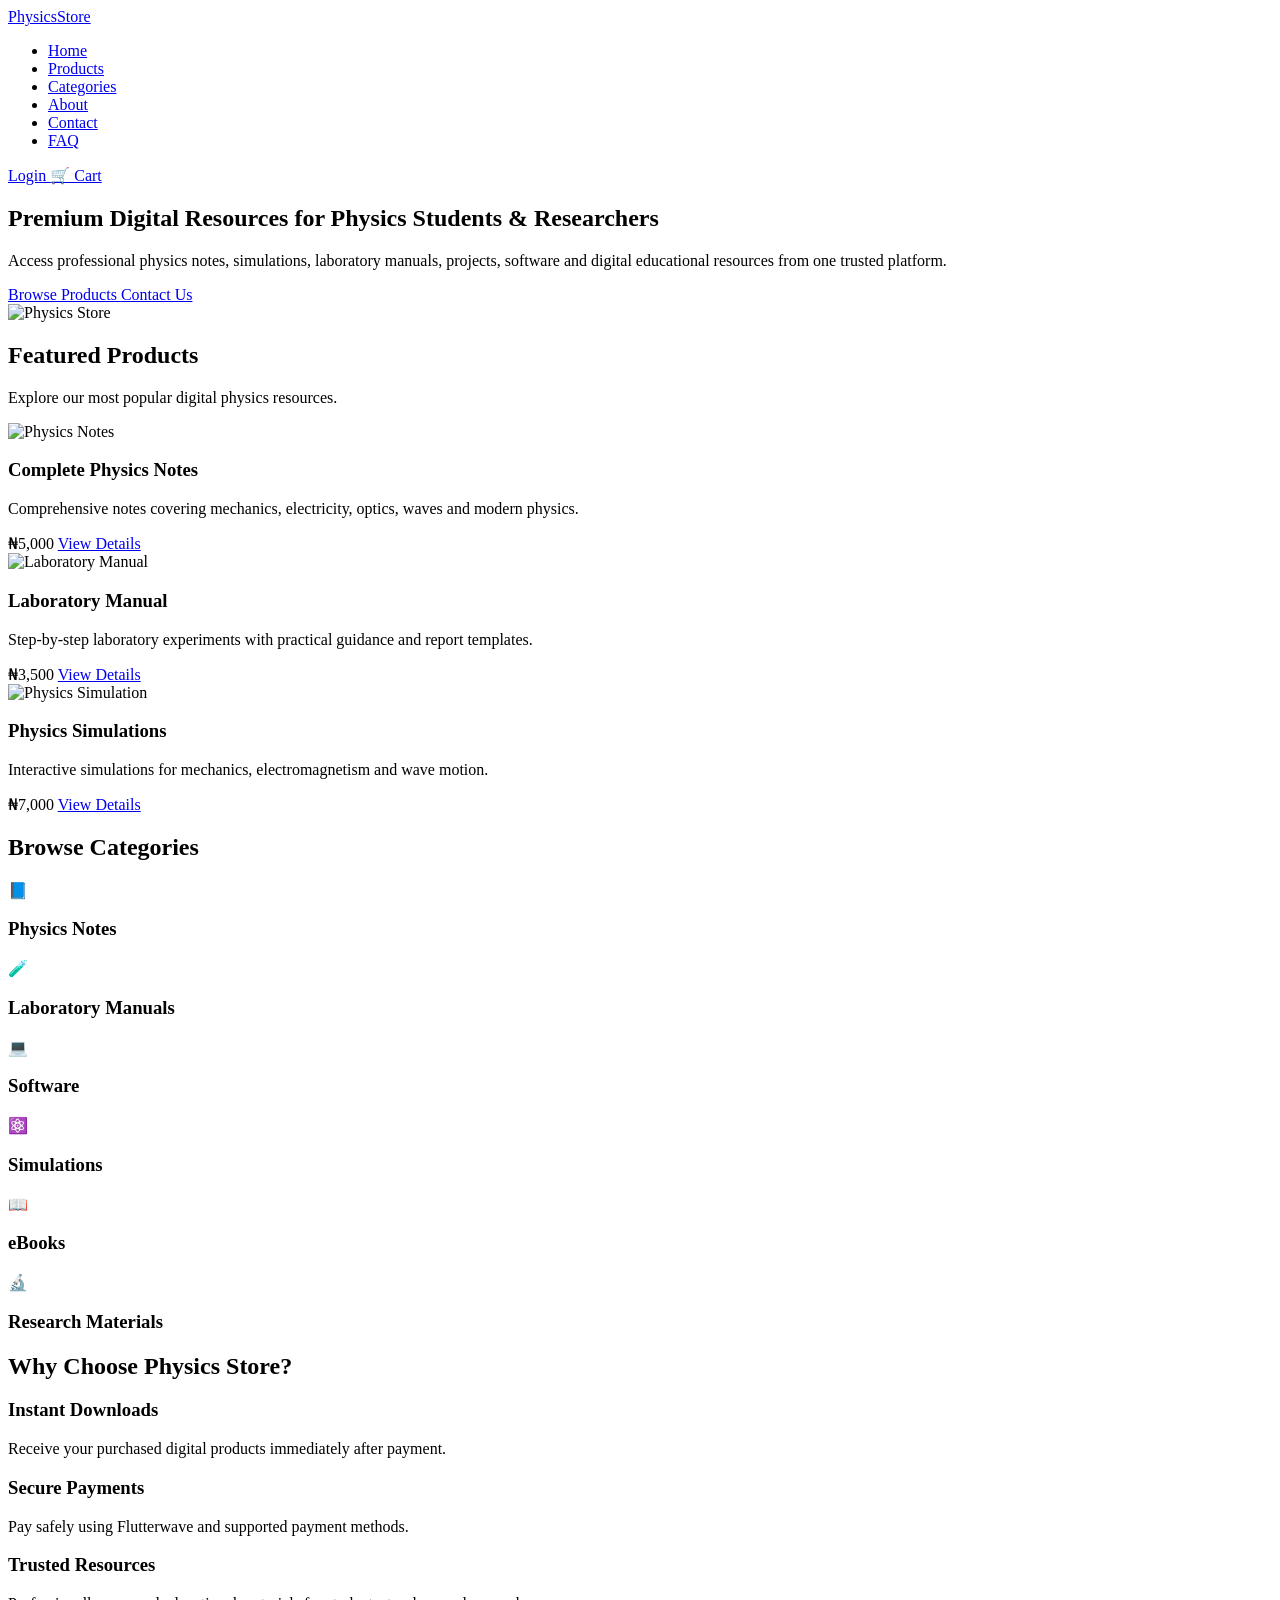
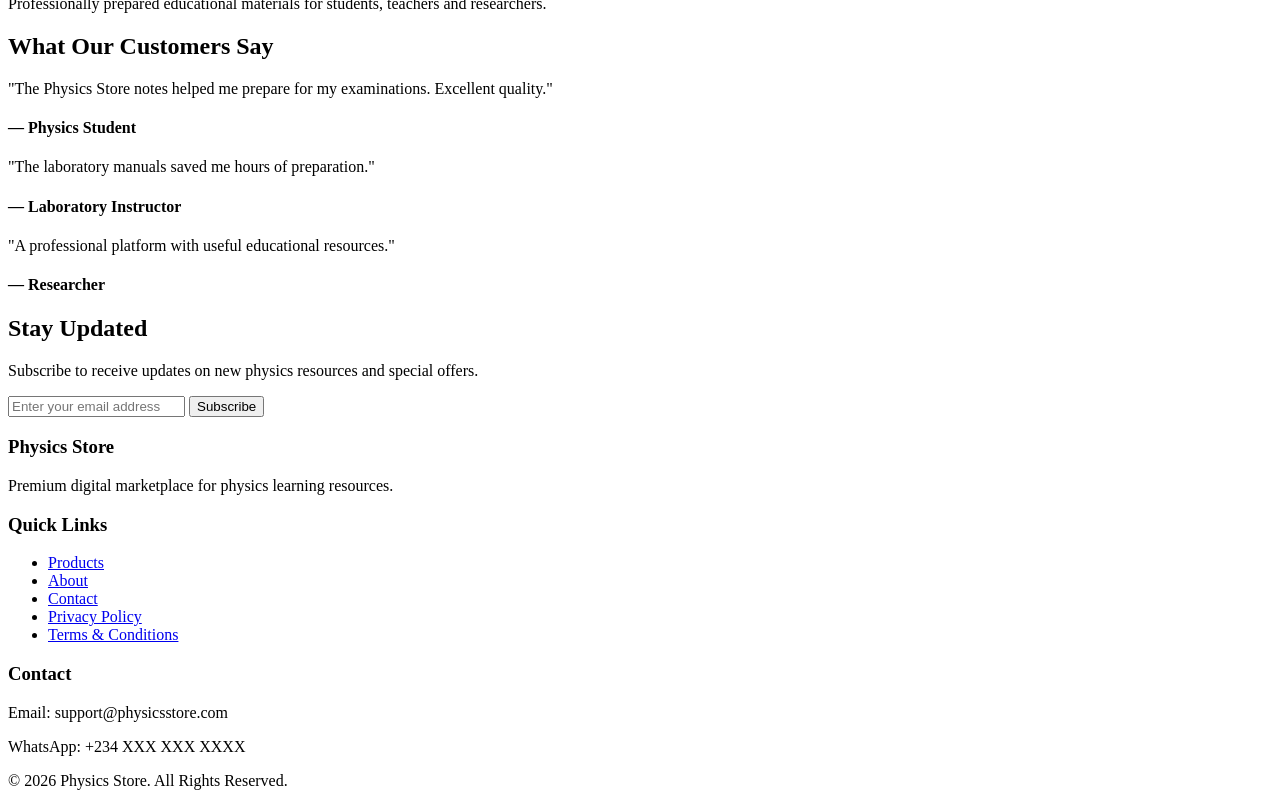
==== Index.html @ f7bfb012 "Add files via upload" ====
<!DOCTYPE html>
<html lang="en">
<head>

<meta charset="UTF-8">
<meta name="viewport" content="width=device-width, initial-scale=1.0">

<title>Physics Store | Digital Physics Marketplace</title>

<meta name="description"
content="Physics Store is your trusted destination for premium physics notes, laboratory manuals, simulations, software, eBooks, research materials and digital educational resources.">

<meta name="keywords"
content="Physics Store, Physics Notes, Physics eBooks, Laboratory Manuals, Simulations, Research Materials">

<meta name="author" content="Physics Store">

<link rel="stylesheet" href="assets/css/style.css">

<link rel="preconnect" href="https://fonts.googleapis.com">
<link rel="preconnect" href="https://fonts.gstatic.com" crossorigin>

<link href="https://fonts.googleapis.com/css2?family=Poppins:wght@300;400;500;600;700;800&display=swap" rel="stylesheet">

</head>

<body>

<header>

<nav class="navbar">

<div class="container">

<a href="index.html" class="logo">
Physics<span>Store</span>
</a>

<ul class="nav-links">

<li><a href="index.html">Home</a></li>

<li><a href="products.html">Products</a></li>

<li><a href="categories.html">Categories</a></li>

<li><a href="about.html">About</a></li>

<li><a href="contact.html">Contact</a></li>

<li><a href="faq.html">FAQ</a></li>

</ul>

<div class="nav-buttons">

<a href="#" class="login-btn">
Login
</a>

<a href="#" class="cart-btn">
🛒 Cart
</a>

</div>

</div>

</nav>

</header>

<!-- HERO SECTION START -->

<section class="hero">

<div class="container hero-grid">

<div class="hero-content">

<h1>

Premium Digital Resources for Physics Students & Researchers

</h1>

<p>

Access professional physics notes, simulations,
laboratory manuals, projects,
software and digital educational resources
from one trusted platform.

</p>

<div class="hero-buttons">

<a href="products.html" class="btn-primary">

Browse Products

</a>

<a href="contact.html" class="btn-secondary">

Contact Us

</a>

</div>

</div>

<div class="hero-image">

<img
src="assets/images/hero.png"
alt="Physics Store">

</div>

</div>

</section>
<!-- ========================= -->
<!-- FEATURED PRODUCTS -->
<!-- ========================= -->

<section class="featured-products">

<div class="container">

<h2 class="section-title">
Featured Products
</h2>

<p class="section-subtitle">
Explore our most popular digital physics resources.
</p>

<div class="product-grid">

<div class="product-card">

<img src="assets/images/product1.jpg" alt="Physics Notes">

<h3>Complete Physics Notes</h3>

<p>
Comprehensive notes covering mechanics,
electricity, optics, waves and modern physics.
</p>

<span class="price">₦5,000</span>

<a href="product.html" class="btn-primary">
View Details
</a>

</div>

<div class="product-card">

<img src="assets/images/product2.jpg" alt="Laboratory Manual">

<h3>Laboratory Manual</h3>

<p>
Step-by-step laboratory experiments with practical
guidance and report templates.
</p>

<span class="price">₦3,500</span>

<a href="product.html" class="btn-primary">
View Details
</a>

</div>

<div class="product-card">

<img src="assets/images/product3.jpg" alt="Physics Simulation">

<h3>Physics Simulations</h3>

<p>
Interactive simulations for mechanics,
electromagnetism and wave motion.
</p>

<span class="price">₦7,000</span>

<a href="product.html" class="btn-primary">
View Details
</a>

</div>

</div>

</div>

</section>

<!-- ========================= -->
<!-- CATEGORIES -->
<!-- ========================= -->

<section class="categories">

<div class="container">

<h2 class="section-title">
Browse Categories
</h2>

<div class="category-grid">

<div class="category-card">
📘
<h3>Physics Notes</h3>
</div>

<div class="category-card">
🧪
<h3>Laboratory Manuals</h3>
</div>

<div class="category-card">
💻
<h3>Software</h3>
</div>

<div class="category-card">
⚛️
<h3>Simulations</h3>
</div>

<div class="category-card">
📖
<h3>eBooks</h3>
</div>

<div class="category-card">
🔬
<h3>Research Materials</h3>
</div>

</div>

</div>

</section>

<!-- ========================= -->
<!-- WHY CHOOSE US -->
<!-- ========================= -->

<section class="why-us">

<div class="container">

<h2 class="section-title">
Why Choose Physics Store?
</h2>

<div class="features-grid">

<div class="feature-box">

<h3>Instant Downloads</h3>

<p>
Receive your purchased digital products immediately after payment.
</p>

</div>

<div class="feature-box">

<h3>Secure Payments</h3>

<p>
Pay safely using Flutterwave and supported payment methods.
</p>

</div>

<div class="feature-box">

<h3>Trusted Resources</h3>

<p>
Professionally prepared educational materials for students,
teachers and researchers.
</p>

</div>

</div>

</div>

</section><!-- ========================= -->
<!-- TESTIMONIALS -->
<!-- ========================= -->

<section class="testimonials">

<div class="container">

<h2 class="section-title">
What Our Customers Say
</h2>

<div class="testimonial-grid">

<div class="testimonial-card">

<p>

"The Physics Store notes helped me prepare for my examinations. Excellent quality."

</p>

<h4>— Physics Student</h4>

</div>

<div class="testimonial-card">

<p>

"The laboratory manuals saved me hours of preparation."

</p>

<h4>— Laboratory Instructor</h4>

</div>

<div class="testimonial-card">

<p>

"A professional platform with useful educational resources."

</p>

<h4>— Researcher</h4>

</div>

</div>

</div>

</section>

<!-- ========================= -->
<!-- NEWSLETTER -->
<!-- ========================= -->

<section class="newsletter">

<div class="container">

<h2>Stay Updated</h2>

<p>

Subscribe to receive updates on new physics resources and special offers.

</p>

<form>

<input
type="email"
placeholder="Enter your email address"
required>

<button type="submit">

Subscribe

</button>

</form>

</div>

</section>

<!-- ========================= -->
<!-- FOOTER -->
<!-- ========================= -->

<footer>

<div class="container footer-grid">

<div>

<h3>Physics Store</h3>

<p>

Premium digital marketplace for physics learning resources.

</p>

</div>

<div>

<h3>Quick Links</h3>

<ul>

<li><a href="products.html">Products</a></li>

<li><a href="about.html">About</a></li>

<li><a href="contact.html">Contact</a></li>

<li><a href="privacy.html">Privacy Policy</a></li>

<li><a href="terms.html">Terms & Conditions</a></li>

</ul>

</div>

<div>

<h3>Contact</h3>

<p>Email: support@physicsstore.com</p>

<p>WhatsApp: +234 XXX XXX XXXX</p>

</div>

</div>

<div class="copyright">

<p>

© 2026 Physics Store. All Rights Reserved.

</p>

</div>

</footer>

<script src="assets/js/app.js"></script>

</body>
</html>
<!-- HERO SECTION END -->
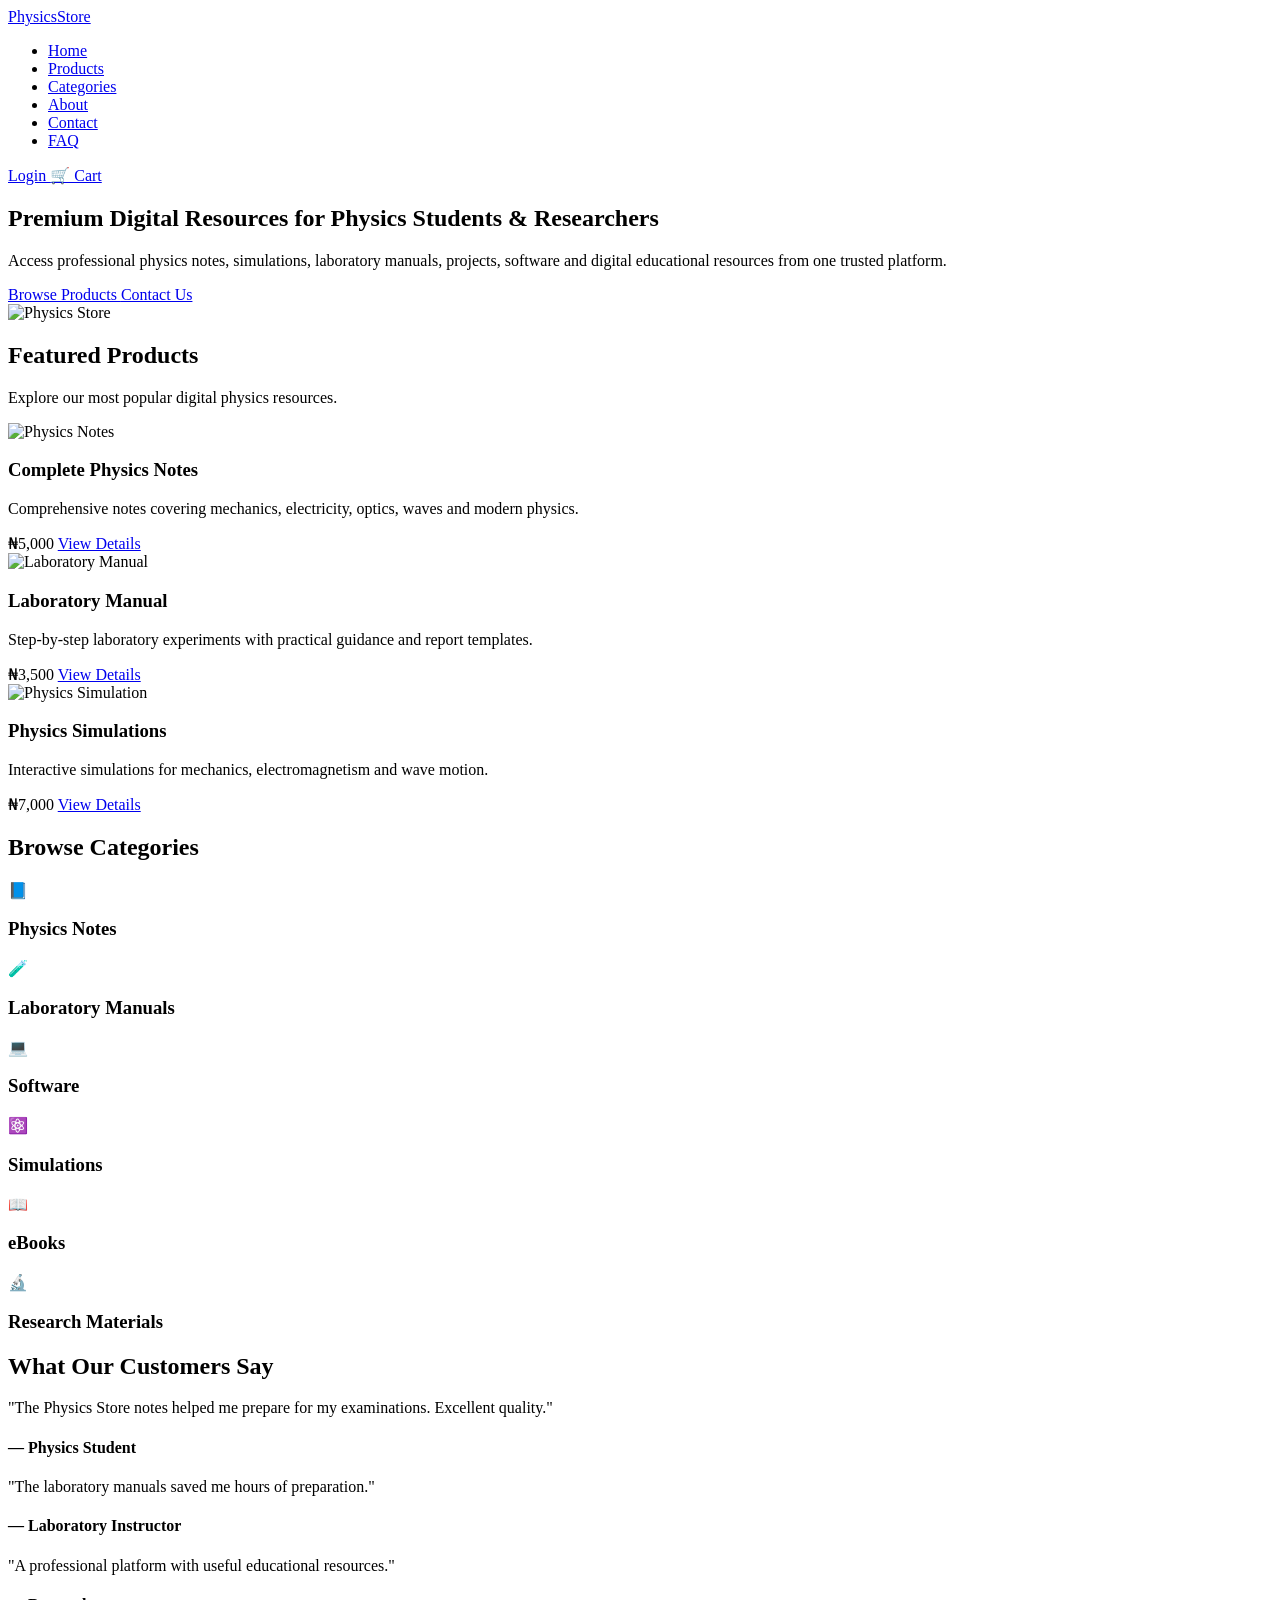
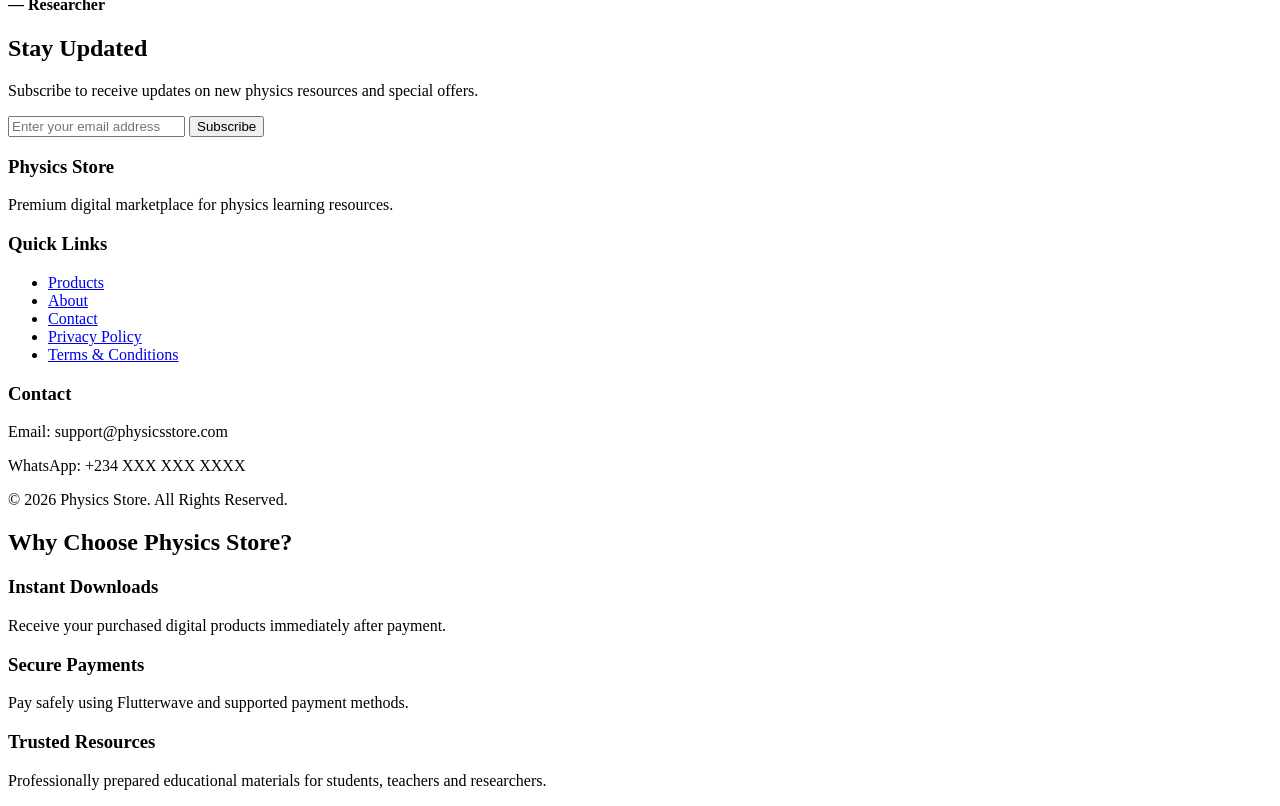
==== commit f6bd52ec: "Update Index.html" ====
--- a/Index.html
+++ b/Index.html
@@ -1,3 +1,4 @@
+
 <!DOCTYPE html>
 <html lang="en">
 <head>
@@ -122,7 +123,9 @@
 </div>
 
 </section>
-<!-- ========================= -->
+
+<!-- HERO SECTION END -->
+  <!-- ========================= -->
 <!-- FEATURED PRODUCTS -->
 <!-- ========================= -->
 
@@ -256,53 +259,7 @@
 <!-- ========================= -->
 <!-- WHY CHOOSE US -->
 <!-- ========================= -->
-
-<section class="why-us">
-
-<div class="container">
-
-<h2 class="section-title">
-Why Choose Physics Store?
-</h2>
-
-<div class="features-grid">
-
-<div class="feature-box">
-
-<h3>Instant Downloads</h3>
-
-<p>
-Receive your purchased digital products immediately after payment.
-</p>
-
-</div>
-
-<div class="feature-box">
-
-<h3>Secure Payments</h3>
-
-<p>
-Pay safely using Flutterwave and supported payment methods.
-</p>
-
-</div>
-
-<div class="feature-box">
-
-<h3>Trusted Resources</h3>
-
-<p>
-Professionally prepared educational materials for students,
-teachers and researchers.
-</p>
-
-</div>
-
-</div>
-
-</div>
-
-</section><!-- ========================= -->
+  <!-- ========================= -->
 <!-- TESTIMONIALS -->
 <!-- ========================= -->
 
@@ -461,4 +418,51 @@
 
 </body>
 </html>
-<!-- HERO SECTION END --> +
+<section class="why-us">
+
+<div class="container">
+
+<h2 class="section-title">
+Why Choose Physics Store?
+</h2>
+
+<div class="features-grid">
+
+<div class="feature-box">
+
+<h3>Instant Downloads</h3>
+
+<p>
+Receive your purchased digital products immediately after payment.
+</p>
+
+</div>
+
+<div class="feature-box">
+
+<h3>Secure Payments</h3>
+
+<p>
+Pay safely using Flutterwave and supported payment methods.
+</p>
+
+</div>
+
+<div class="feature-box">
+
+<h3>Trusted Resources</h3>
+
+<p>
+Professionally prepared educational materials for students,
+teachers and researchers.
+</p>
+
+</div>
+
+</div>
+
+</div>
+
+</section>
+  
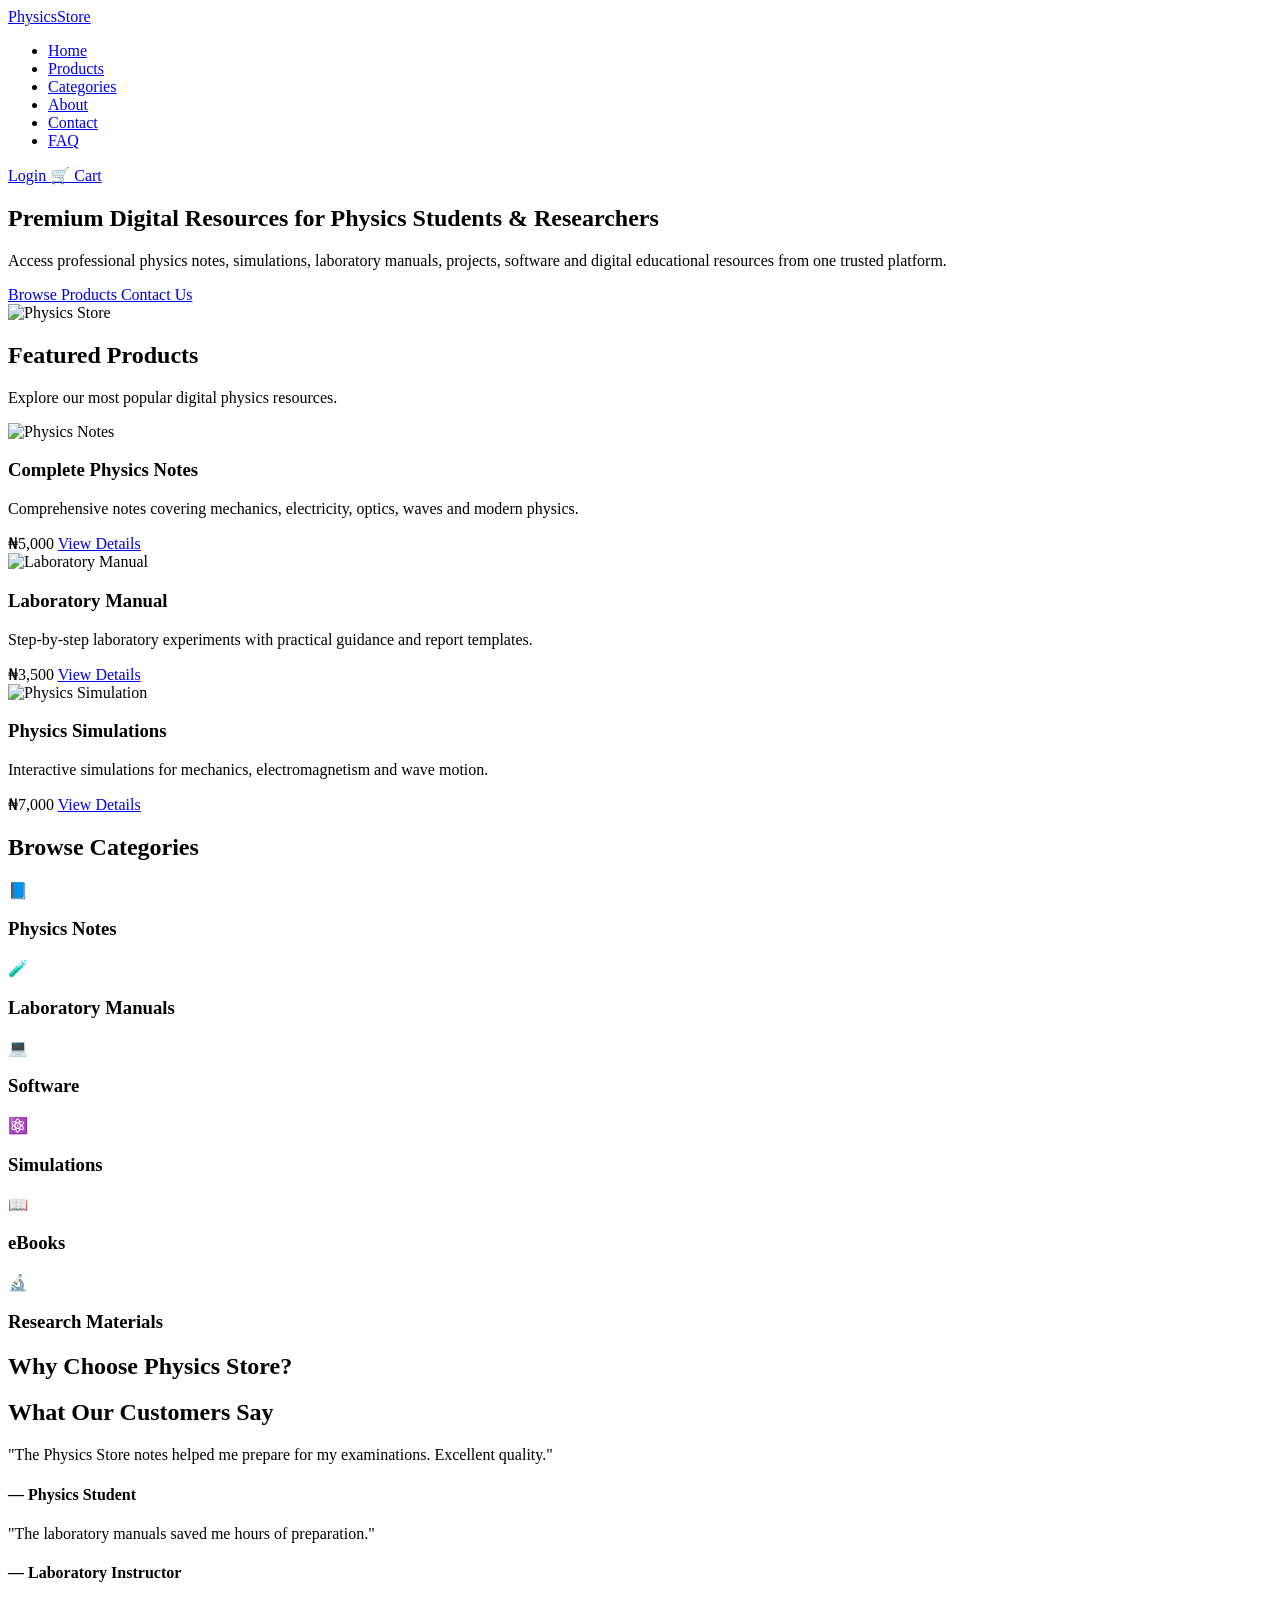
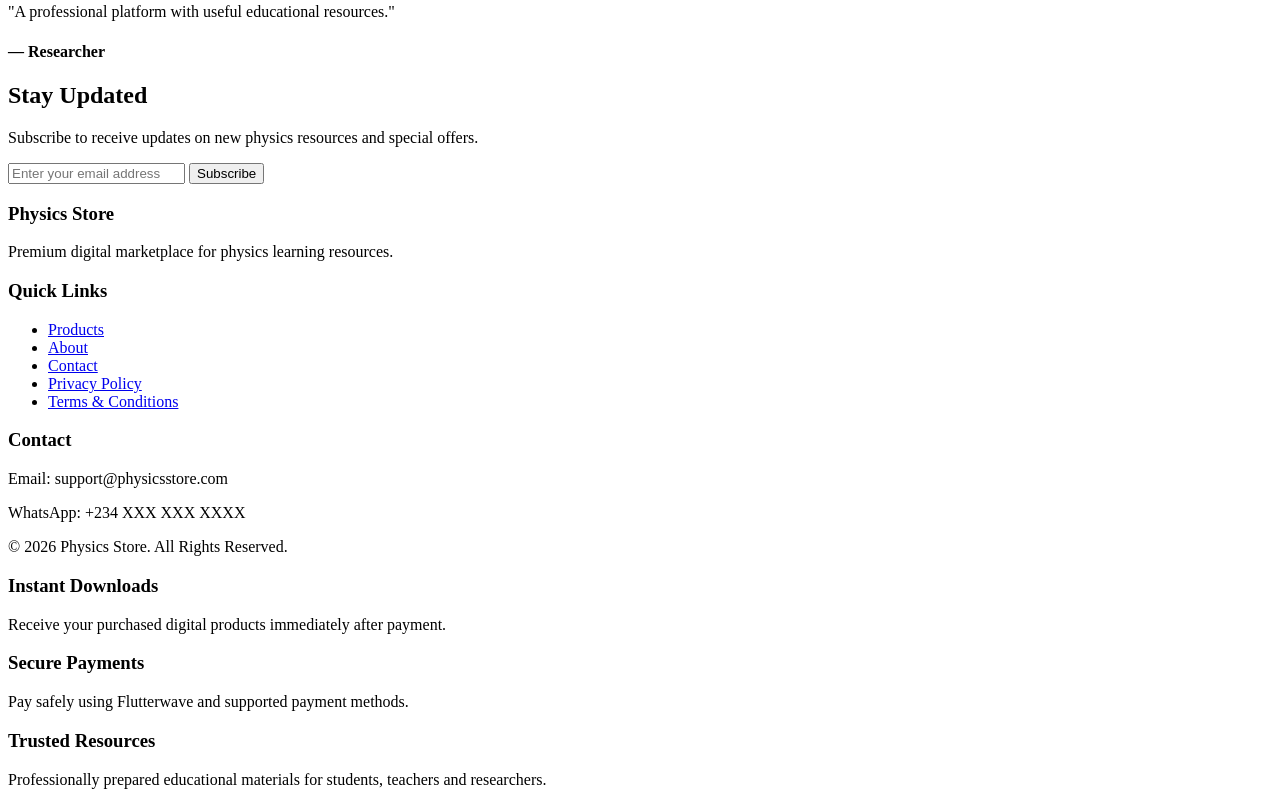
==== commit 81b1d1b0: "Add files via upload" ====
--- a/Index.html
+++ b/Index.html
@@ -1,4 +1,3 @@
-
 <!DOCTYPE html>
 <html lang="en">
 <head>
@@ -124,8 +123,7 @@
 
 </section>
 
-<!-- HERO SECTION END -->
-  <!-- ========================= -->
+<!-- HERO SECTION END --><!-- ========================= -->
 <!-- FEATURED PRODUCTS -->
 <!-- ========================= -->
 
@@ -259,7 +257,15 @@
 <!-- ========================= -->
 <!-- WHY CHOOSE US -->
 <!-- ========================= -->
-  <!-- ========================= -->
+
+<section class="why-us">
+
+<div class="container">
+
+<h2 class="section-title">
+Why Choose Physics Store?
+</h2>
+<!-- ========================= -->
 <!-- TESTIMONIALS -->
 <!-- ========================= -->
 
@@ -418,15 +424,6 @@
 
 </body>
 </html>
-
-<section class="why-us">
-
-<div class="container">
-
-<h2 class="section-title">
-Why Choose Physics Store?
-</h2>
-
 <div class="features-grid">
 
 <div class="feature-box">
@@ -464,5 +461,4 @@
 
 </div>
 
-</section>
-  
+</section>
